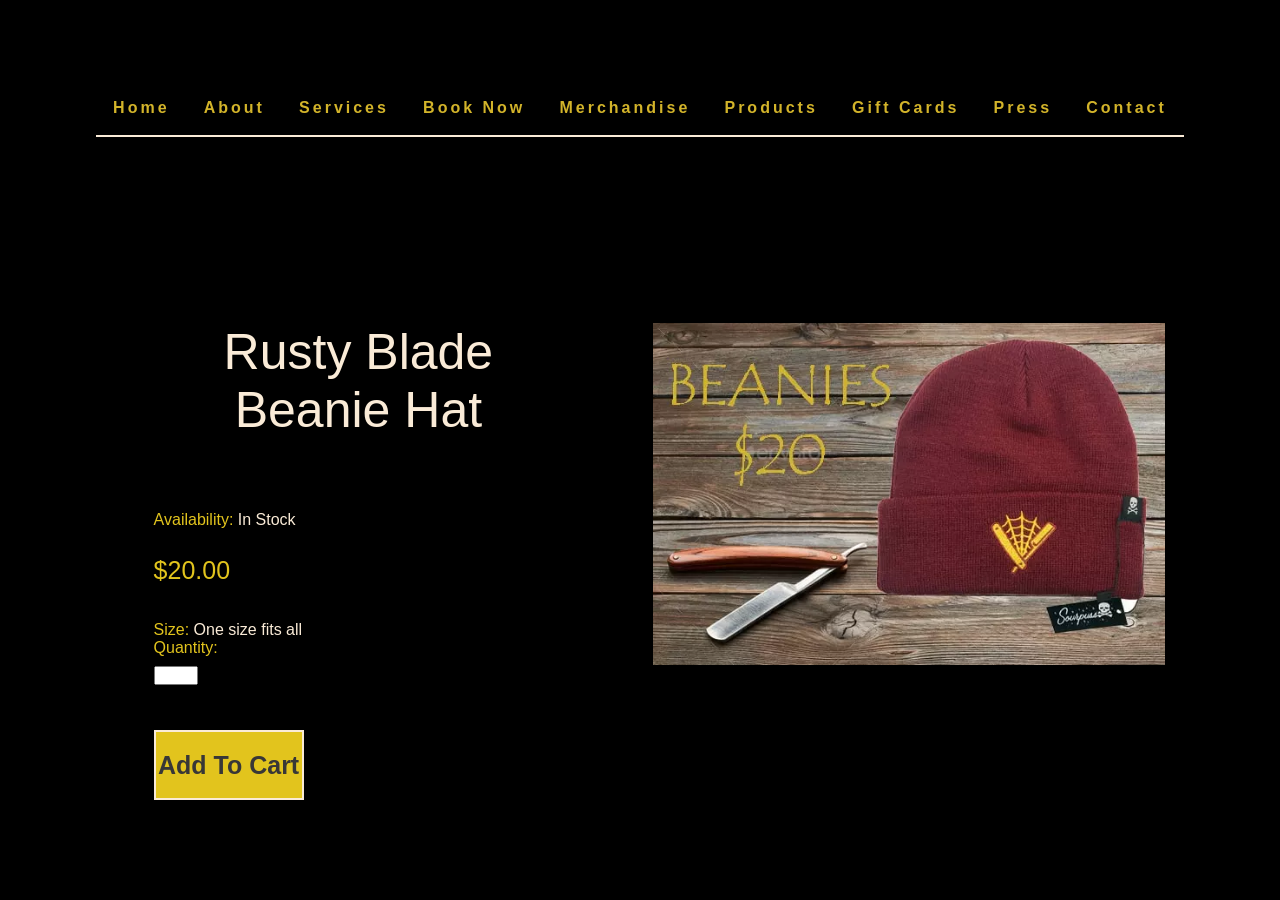
==== merch/beanie.html @ 979b81ec "merch" ====
<!DOCTYPE html>
<html lang="en">

<head>
    <meta charset="UTF-8">
    <meta name="viewport" content="width=device-width, initial-scale=1.0">
    <link rel="stylesheet" href="merch_style.css">
    <title>Merchandise</title>
</head>

<body>
    <main>
        <header>
            <!-- **********NAVBAR********** -->
            <nav>
                <ul class="nav-links">
                    <li>
                        <a href="../home.html">Home</a>
                    </li>
                    <li>
                        <a href="../home.html#about">About</a>
                    </li>
                    <li>
                        <a href="../home.html#services">Services</a>
                    </li>
                    <li>
                        <a href="#">Book Now</a>
                    </li>
                    <li>
                        <a href="../home.html#merchandise">Merchandise</a>
                    </li>
                    <li>
                        <a href="../home.html#products">Products</a>
                    </li>
                    <li>
                        <a href="#">Gift Cards</a>
                    </li>
                    <li>
                        <a href="../home.html#press">Press</a>
                    </li>
                    <li>
                        <a href="../home.html#contact">Contact</a>
                    </li>
                </ul>
                <div class="burger">
                    <div class="line1"></div>
                    <div class="line2"></div>
                    <div class="line3"></div>
                </div>
            </nav>
        </header>
        <section id="merchandise">
            <div class="section_divider_border"></div>
            <ul id="itemdetails">
                <li>
                    <ul class="itemimages">
                        <li>
                            <img src="../images/merch-beanie.webp" alt="rusty blade branded hat">
                        </li>
                    </ul>
                </li>
                <li class="itemdescription">
                    <ul>
                        <li>
                            <div class="title">
                                Rusty Blade Beanie Hat
                            </div>
                        </li>
                        <li>
                            <div id="availability">
                                Availability: <span class="light_text">In Stock</span>
                            </div>
                        </li>
                        <li>
                            <div class="itemprice">
                                $20.00
                            </div>
                        </li>
                        <li>
                            Size: <span class="light_text">One size fits all</span>
                        </li>
                        <!-- <li>
                            <ul class="sizes">
                                <li>
                                    <label for="extrasmall">XS</label>
                                    <input type="radio" name="shirt size - extra small" id="extrasmall" checked />
                                </li>
                                <li>
                                    <label for="small">S</label>
                                    <input type="radio" name="shirt size - small" id="small" />
                                </li>
                                <li>
                                    <label for="medium">M</label>
                                    <input type="radio" name="shirt size - medium" id="medium" />
                                </li>
                                <li>
                                    <label for="large">L</label>
                                    <input type="radio" name="shirt size - large" id="large" />
                                </li>
                                <li>
                                    <label for="extralarge">XL</label>
                                    <input type="radio" name="shirt size - extra large" id="extralarge" />
                                </li>
                                <li>
                                    <label for="xxl">2X</label>
                                    <input type="radio" name="shirt size - 2x" id="xxl" />
                                </li>
                                <li>
                                    <label for="xxxl">3X</label>
                                    <input type="radio" name="shirt size - 3x" id="xxxl" />
                                </li>
                                <li>
                                    <label for="xxxxl">4X</label>
                                    <input type="radio" name="shirt size - 4x" id="xxxxl" />
                                </li>
                                <li>
                                    <label for="xxxxxl">5X</label>
                                    <input type="radio" name="shirt size - 5x" id="xxxxxl" />
                                </li>

                            </ul> -->
                </li>
                <li>
                    <p>Quantity:</p>
                    <label for="quantity"></label>
                    <input type="number" id="quantity" name="quantity" min="1" max="20">
                </li>
                <li>
                    <button class="addtocart"><a href="#""><strong>Add To Cart</strong></a></button>
                        </li>
                    </ul>
                </li>
            </ul>
        </section>
    </main>
</body>

</html>
---- merch/merch_style.css ----
* {
    margin: 0px;
    padding: 0px;
    box-sizing: border-box;
}

*::selection {
    background-color: transparent;
}

body {
    overflow-x: hidden;
    background-color: #000000;
}

a {
    text-decoration-line: none;
    color: #d3b42a;
}

/* **********NAVBAR********** */

nav {
    display: flex;
    justify-content: space-around;
    align-items: flex-end;
    min-height: 15vh;
    background-color: #00000099;
    font-family: 'Montserrat', sans-serif;
    position: fixed;
    top: 0;
    left: 0;
    width: 100%;
    z-index: 10;
    }

    #nav_bottom {
        display: flex;
        justify-content: center;
    }

    #nav_bottom_border {
        margin-top: 15vh;
        width: 85%;
        border-bottom: 2px solid antiquewhite;
    }

    .nav-links {
        display: flex;
        justify-content: space-around;
        /* align-items: center; */
        width: 85%;
       padding-bottom: 2vh;
    }

    .nav-links li {
        list-style: none;
    }

    .nav-links a:hover {
        color: rgb(158, 77, 24);
    }

    .nav-links a {
        
        letter-spacing: 3px;
        font-weight: bold;      
    }

    .burger {
        display: none;
        cursor: pointer;
    }

    .burger div{
        width: 30px;
        height: 2px;
        background-color:  #d3b42a;
        margin: 5px;
        transition: all 0.3s ease;
    }
    
    @media screen and (max-width: 1250px) {
        .nav-links {
            width: 95%;
        }

        #nav_bottom_border {
            width: 95%;      
        }
    }
    
    @media screen and (max-width: 1024px) {
        body {
            overflow-x: hidden;
        }

        nav{
            justify-content: flex-end;
            align-items: center;
            padding-right: 5vh;
        }
    
        .nav-links {
            position: fixed;
            right: 0px;
            height: 100vh;
            top: 15vh;
            background-color: #2b2a2a;
            display: flex;
            flex-direction: column;
            align-items: center;
            width: 100%;
            transform: translateX(100%);
            /* transition: transform 0.5s ease-in; */  
        }
    
        .nav-in {
            transition: transform 0.5s ease-in;
        }
       
        .nav-links li {
            opacity: 0;
        }
    
        .burger {
            display: block;
        }
    }
    
    .nav-active {
        transform: translateX(0%);
    }
    
    @keyframes navLinkFade {
        from {
            opacity: 0;
            transform: translateX(50px);
        }
        
        to {
            opacity: 1;
            transform: translateX(0px);
        }
    }
    
    .toggle .line1 {
        transform: rotate(-45deg) translate(-5px, 6px);
    }
    
    .toggle .line2 {
        opacity: 0;
    }
    
    .toggle .line3 {
        transform: rotate(45deg) translate(-5px, -6px);
        
    }

/* ************MERCHANDISE********** */

    #merchandise {
        min-height: 100vh;
        width: 100%;
        display: flex;
        align-items: flex-start;
        justify-content: center;
        flex-wrap: wrap;
    }

    .section_divider_border {
        border-bottom: 2px solid antiquewhite;
        width: 85%;
        padding-top: 15vh;

    }

    #nav_buttons {
        display: flex;
        justify-content: center;
    }



    /* **********ITEM DETAILS********** */

#itemdetails {
	display: flex;
}

.itemimages {
    padding-right: 8vw;
    margin-left: 50vw;
}

.itemimages li img {
	width: 40vw;
	height: auto;
	padding-bottom: 5vh;
}

.itemdescription {
	padding-left: 11vw;
	width: 43vw;
	position: fixed;
	/* margin-right: 50vw; */
	color: #e2c41d;
	list-style: none;
	font-family: 'Montserrat', sans-serif;
	
}

.itemdescription ul {
	list-style: none;
}

.title {
	color: antiquewhite;
	font-family: 'Montserrat', sans-serif;
	font-size: 50px;
	padding-bottom: 8vh;
	text-align: center;
	
}

#availability {
	padding-bottom: 3vh;
}

.itemprice {
	font-family: 'Montserrat', sans-serif;
	font-size: 25px;
	/* padding-left: 1vw; */
	padding-bottom: 4vh;
}

.light_text {
    color: antiquewhite;
}

.sizes {
	display: flex;
	list-style: none;
	
}

.sizes input {
	display: none;
}

.sizes li label {
	padding-left: 8px;
	padding-right: 8px;
	padding-top: 5px;
	padding-bottom: 5px;
	width: 200px;
	text-align: center;
	border: 1px solid antiquewhite;
	line-height: 50px;
	cursor: pointer
  }
  
.sizes li {
	padding-left: 10px;
}



#quantity {
	margin-top: 1vh;
}

#extrasmall:checked ~ label[for="extrasmall"],
#small:checked ~ label[for="small"],
#medium:checked ~ label[for="medium"],
#large:checked ~ label[for="large"],
#extralarge:checked ~ label[for="extralarge"],
#xxl:checked ~ label[for="xxl"], 
#xxxl:checked ~ label[for="xxxl"], 
#xxxxl:checked ~ label[for="xxxxl"], 
#xxxxxl:checked ~ label[for="xxxxxxl"] {
  background: #999;
  color: #fff;
}

.description {
	font-family: 'Montserrat', sans-serif;
	/* padding-left: 1vw; */
	font-size: 20px;
}

.addtocart {
    width: 150px;
    height: 70px;
    background-color: #e2c41d;
    margin-right: 1px;
    margin-top: 5vh;
    font-size: 25px;
    font-family: 'Montserrat', sans-serif;
    text-align: center;
    border: 2px solid antiquewhite;
	
}

.addtocart a {
	text-decoration: none;
	color: #383737;
}
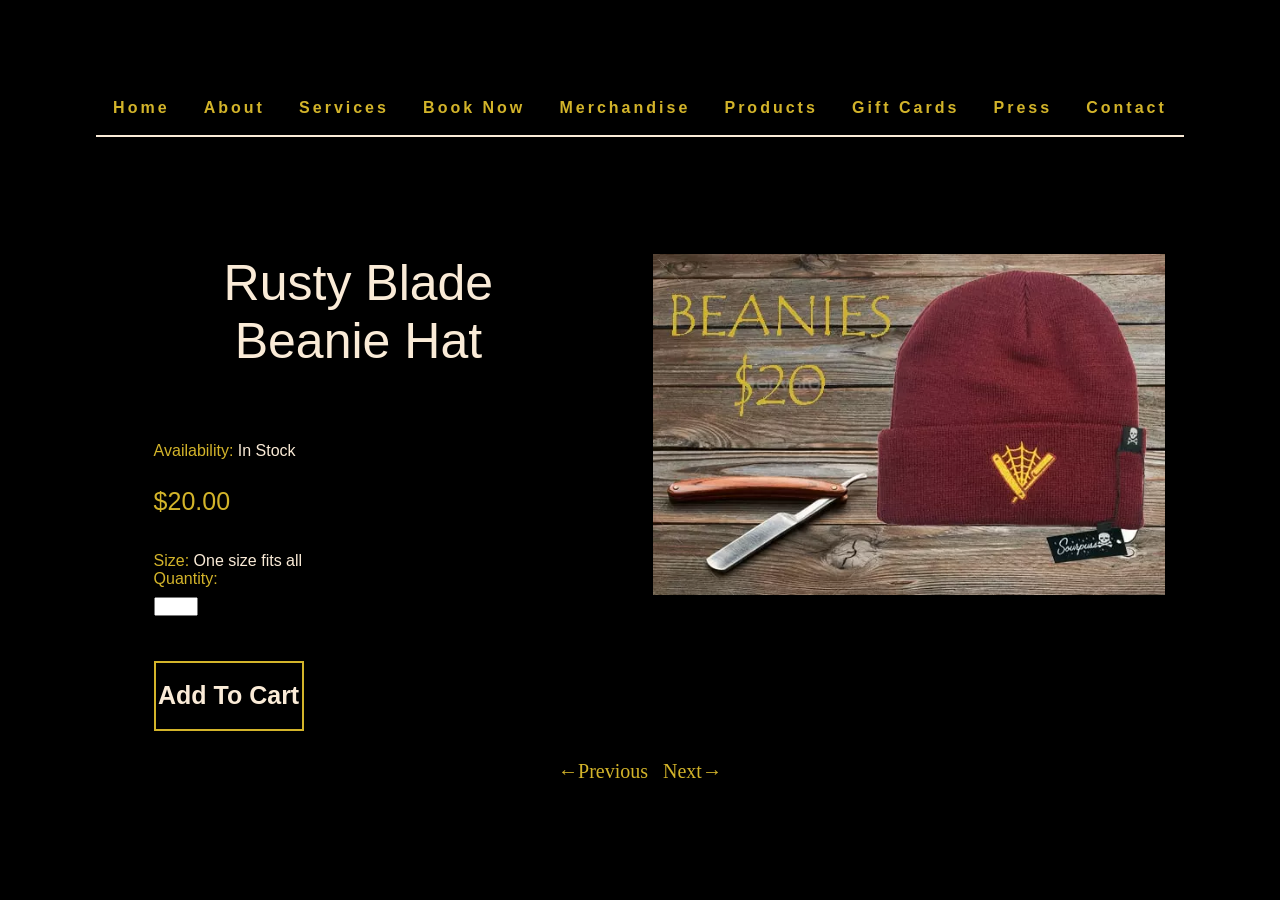
==== commit cba2c969: "product section" ====
--- a/merch/beanie.html
+++ b/merch/beanie.html
@@ -119,20 +119,31 @@
                                 </li>
 
                             </ul> -->
-                </li>
-                <li>
-                    <p>Quantity:</p>
-                    <label for="quantity"></label>
-                    <input type="number" id="quantity" name="quantity" min="1" max="20">
-                </li>
-                <li>
-                    <button class="addtocart"><a href="#""><strong>Add To Cart</strong></a></button>
+                        </li>
+                        <li>
+                            <p>Quantity:</p>
+                            <label for="quantity"></label>
+                            <input type="number" id="quantity" name="quantity" min="1" max="20">
+                        </li>
+                        <li>
+                            <a id="add_button" href="https://www.orbit-watches.com">              
+                                    <button class="addtocart"><strong>Add To Cart</strong></button>     
+                            </a>    
                         </li>
                     </ul>
                 </li>
             </ul>
+            <div id="nav_buttons">
+                <a href="../merch/hat.html">
+                    &larr;Previous&nbsp;
+                </a>
+                <a href="../merch/shirt.html">
+                    &nbsp; Next&rarr;
+                </a>
+            </div>
         </section>
     </main>
+    
 </body>
 
 </html>
--- a/merch/merch_style.css
+++ b/merch/merch_style.css
@@ -178,6 +178,7 @@
     #nav_buttons {
         display: flex;
         justify-content: center;
+        font-size: 20px;
     }
 
 
@@ -204,7 +205,7 @@
 	width: 43vw;
 	position: fixed;
 	/* margin-right: 50vw; */
-	color: #e2c41d;
+	color:  #d3b42a;
 	list-style: none;
 	font-family: 'Montserrat', sans-serif;
 	
@@ -292,18 +293,22 @@
 .addtocart {
     width: 150px;
     height: 70px;
-    background-color: #e2c41d;
+    background-color: #000000;
     margin-right: 1px;
     margin-top: 5vh;
     font-size: 25px;
     font-family: 'Montserrat', sans-serif;
     text-align: center;
-    border: 2px solid antiquewhite;
-	
-}
-
-.addtocart a {
+    border: 2px solid #d3b42a;
 	text-decoration: none;
-	color: #383737;
-}
-
+	color: antiquewhite;
+}
+
+.addtocart:hover {
+    cursor: pointer;
+    background-color: #d3b42a;
+    color: #000000;
+}
+
+
+
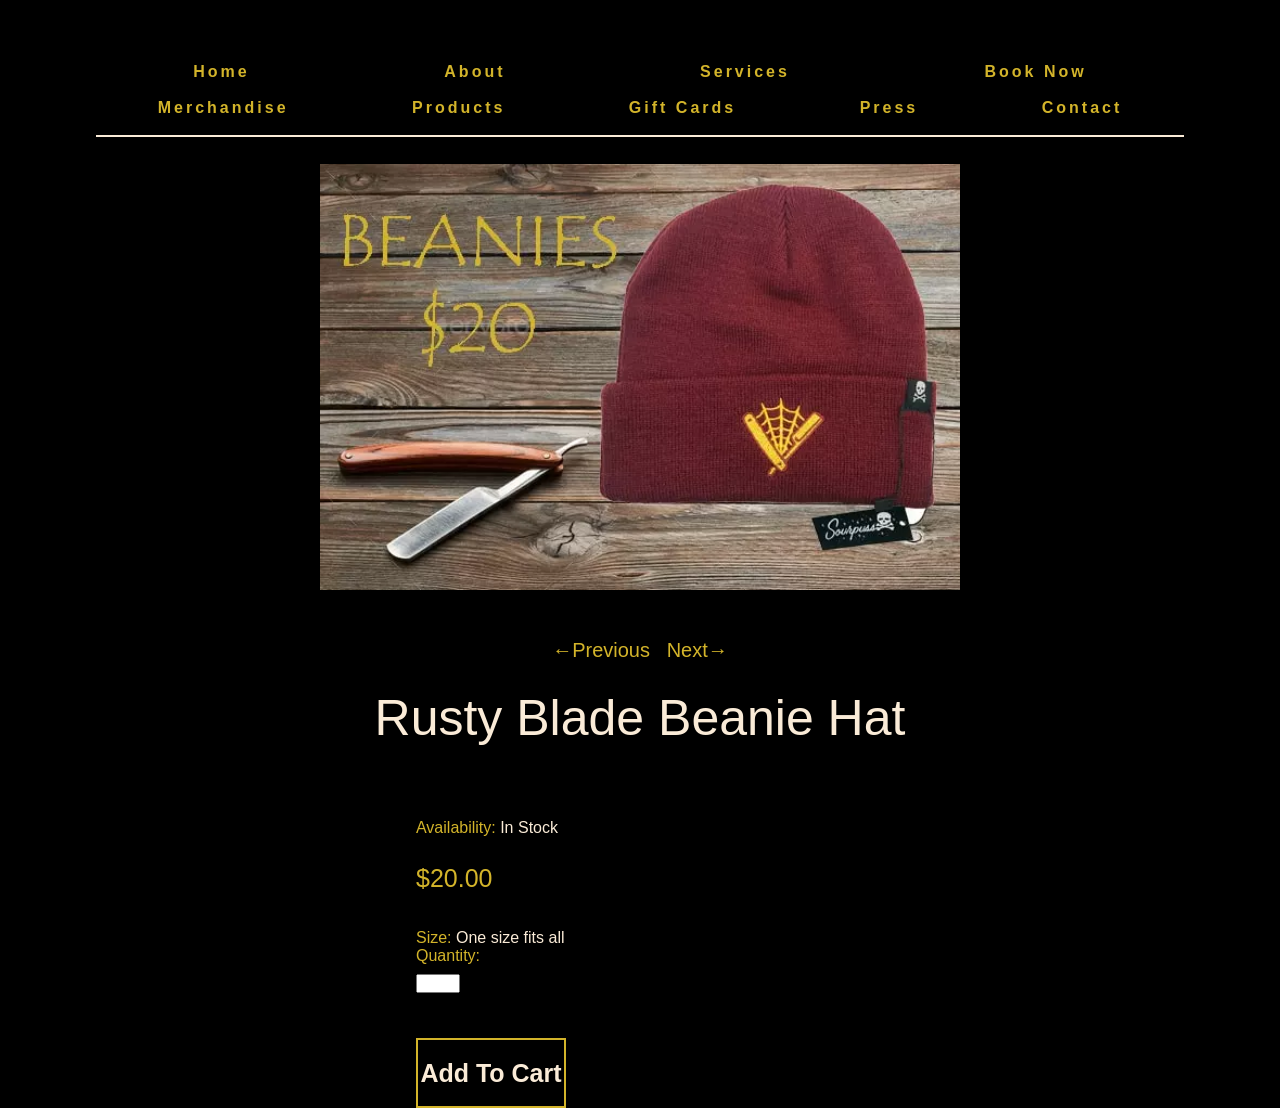
==== commit aaa0e84a: "merch mobile updates" ====
--- a/merch/beanie.html
+++ b/merch/beanie.html
@@ -12,7 +12,7 @@
     <main>
         <header>
             <!-- **********NAVBAR********** -->
-            <nav>
+            <nav id="nav_desktop">
                 <ul class="nav-links">
                     <li>
                         <a href="../home.html">Home</a>
@@ -24,7 +24,7 @@
                         <a href="../home.html#services">Services</a>
                     </li>
                     <li>
-                        <a href="#">Book Now</a>
+                        <a href="https://www.booker.com">Book Now</a>
                     </li>
                     <li>
                         <a href="../home.html#merchandise">Merchandise</a>
@@ -33,7 +33,7 @@
                         <a href="../home.html#products">Products</a>
                     </li>
                     <li>
-                        <a href="#">Gift Cards</a>
+                        <a href="https://www.booker.com">Gift Cards</a>
                     </li>
                     <li>
                         <a href="../home.html#press">Press</a>
@@ -48,6 +48,42 @@
                     <div class="line3"></div>
                 </div>
             </nav>
+            
+                <nav id="nav_min_top">
+                    <ul class="nav-links">
+                        <li>
+                            <a href="../home.html">Home</a>
+                        </li>
+                        <li>
+                            <a href="../home.html#about">About</a>
+                        </li>
+                        <li>
+                            <a href="../home.html#services">Services</a>
+                        </li>
+                        <li>
+                            <a href="https://www.booker.com">Book Now</a>
+                        </li>
+                    </ul>
+                </nav>
+                <nav id="nav_min_bottom">
+                    <ul class="nav-links">
+                        <li>
+                            <a href="../home.html#merchandise">Merchandise</a>
+                        </li>
+                        <li>
+                            <a href="../home.html#products">Products</a>
+                        </li>
+                        <li>
+                            <a href="https://www.booker.com">Gift Cards</a>
+                        </li>
+                        <li>
+                            <a href="../home.html#press">Press</a>
+                        </li>
+                        <li>
+                            <a href="../home.html#contact">Contact</a>
+                        </li>                      
+                    </ul>
+                </nav>
         </header>
         <section id="merchandise">
             <div class="section_divider_border"></div>
@@ -62,74 +98,51 @@
                 <li class="itemdescription">
                     <ul>
                         <li>
+                            <ul>
+                                <li>
+                                    <div id="nav_buttons_min">
+                                        <a href="../merch/hat.html">
+                                            &larr;Previous&nbsp;
+                                        </a>
+                                        <a href="../merch/shirt.html">
+                                            &nbsp; Next&rarr;
+                                        </a>
+                                    </div>
+                                </li>
+                            </ul>
+                        </li>
+                        <li>
                             <div class="title">
                                 Rusty Blade Beanie Hat
                             </div>
                         </li>
                         <li>
-                            <div id="availability">
-                                Availability: <span class="light_text">In Stock</span>
-                            </div>
-                        </li>
-                        <li>
-                            <div class="itemprice">
-                                $20.00
-                            </div>
-                        </li>
-                        <li>
-                            Size: <span class="light_text">One size fits all</span>
-                        </li>
-                        <!-- <li>
-                            <ul class="sizes">
+                            <ul id="item_text">
                                 <li>
-                                    <label for="extrasmall">XS</label>
-                                    <input type="radio" name="shirt size - extra small" id="extrasmall" checked />
+                                    <div id="availability">
+                                        Availability: <span class="light_text">In Stock</span>
+                                    </div>
                                 </li>
                                 <li>
-                                    <label for="small">S</label>
-                                    <input type="radio" name="shirt size - small" id="small" />
+                                    <div class="itemprice">
+                                        $20.00
+                                    </div>
                                 </li>
                                 <li>
-                                    <label for="medium">M</label>
-                                    <input type="radio" name="shirt size - medium" id="medium" />
+                                    Size: <span class="light_text">One size fits all</span>
+                                </li>                           
+                                <li>
+                                    <p>Quantity:</p>
+                                    <label for="quantity"></label>
+                                    <input type="number" id="quantity" name="quantity" min="1" max="20">
                                 </li>
                                 <li>
-                                    <label for="large">L</label>
-                                    <input type="radio" name="shirt size - large" id="large" />
+                                    <a id="add_button" href="https://www.orbit-watches.com">              
+                                            <button class="addtocart"><strong>Add To Cart</strong></button>     
+                                    </a>    
                                 </li>
-                                <li>
-                                    <label for="extralarge">XL</label>
-                                    <input type="radio" name="shirt size - extra large" id="extralarge" />
-                                </li>
-                                <li>
-                                    <label for="xxl">2X</label>
-                                    <input type="radio" name="shirt size - 2x" id="xxl" />
-                                </li>
-                                <li>
-                                    <label for="xxxl">3X</label>
-                                    <input type="radio" name="shirt size - 3x" id="xxxl" />
-                                </li>
-                                <li>
-                                    <label for="xxxxl">4X</label>
-                                    <input type="radio" name="shirt size - 4x" id="xxxxl" />
-                                </li>
-                                <li>
-                                    <label for="xxxxxl">5X</label>
-                                    <input type="radio" name="shirt size - 5x" id="xxxxxl" />
-                                </li>
-
-                            </ul> -->
-                        </li>
-                        <li>
-                            <p>Quantity:</p>
-                            <label for="quantity"></label>
-                            <input type="number" id="quantity" name="quantity" min="1" max="20">
-                        </li>
-                        <li>
-                            <a id="add_button" href="https://www.orbit-watches.com">              
-                                    <button class="addtocart"><strong>Add To Cart</strong></button>     
-                            </a>    
-                        </li>
+                            </ul>
+                        </li>               
                     </ul>
                 </li>
             </ul>
@@ -143,7 +156,9 @@
             </div>
         </section>
     </main>
-    
+    <script src="../script.js"></script>
 </body>
 
+
+
 </html>
--- a/merch/merch_style.css
+++ b/merch/merch_style.css
@@ -45,6 +45,14 @@
         border-bottom: 2px solid antiquewhite;
     }
 
+    #nav_min_top {
+        display: none;
+    }
+    
+    #nav_min_bottom {
+        display: none;
+    }
+
     .nav-links {
         display: flex;
         justify-content: space-around;
@@ -181,6 +189,10 @@
         font-size: 20px;
     }
 
+    #nav_buttons_min {
+        display: none;
+    }
+
 
 
     /* **********ITEM DETAILS********** */
@@ -224,6 +236,10 @@
 	
 }
 
+#item_text {
+    padding-left: 4vw;
+}
+
 #availability {
 	padding-bottom: 3vh;
 }
@@ -242,7 +258,7 @@
 .sizes {
 	display: flex;
 	list-style: none;
-	
+	flex-wrap: wrap;
 }
 
 .sizes input {
@@ -312,3 +328,97 @@
 
 
 
+
+
+
+
+
+
+/* **********MEDIA QUERIES********** */
+
+/* **********NAVBAR********** */ 
+
+@media screen and (max-width: 1400px) {
+    #nav_desktop {
+        display: none;
+        z-index: 11;
+    }
+
+    #nav_min_top {
+        display: flex;
+        padding-bottom: 4vh;
+        background-color: #00000099;
+        width: 100vw;
+        height: 30px;
+
+    }
+
+    #nav_min_bottom {
+        display: flex;
+        align-items: flex-start;
+        margin-top: 11vh;
+        width: 100vw;
+        height: 30px;
+    }
+
+    nav {
+        background-color: transparent;
+    }
+}
+
+@media screen and (max-width: 1024px) {
+    #nav_desktop {
+        display: flex;
+    }
+}
+
+/* **********BODY********** */
+
+
+@media screen and (max-width: 1400px) {
+    #itemdetails {
+        flex-direction: column;
+        align-items: center;
+
+    }
+
+    .itemimages {
+        margin-top: 3vh;
+        padding-right: 0;
+        margin-left: 0;
+    }
+
+    .itemimages li img {
+        width: 50vw;
+    }
+
+    .itemdescription {
+        padding-left: 0;
+        position: relative;
+        margin-right: 0;
+    }
+
+    #nav_buttons {
+        display: none;
+    }
+
+    #nav_buttons_min {
+        display: flex;
+        justify-content: center;
+        font-size: 20px;
+        margin-bottom: 3vh;
+    }
+
+    #item_text {
+        padding-left: 4vw;
+    }
+}
+
+@media screen and (max-width: 600px) {
+    .itemimages li img {
+        width: 85vw;
+    }
+}
+
+
+
